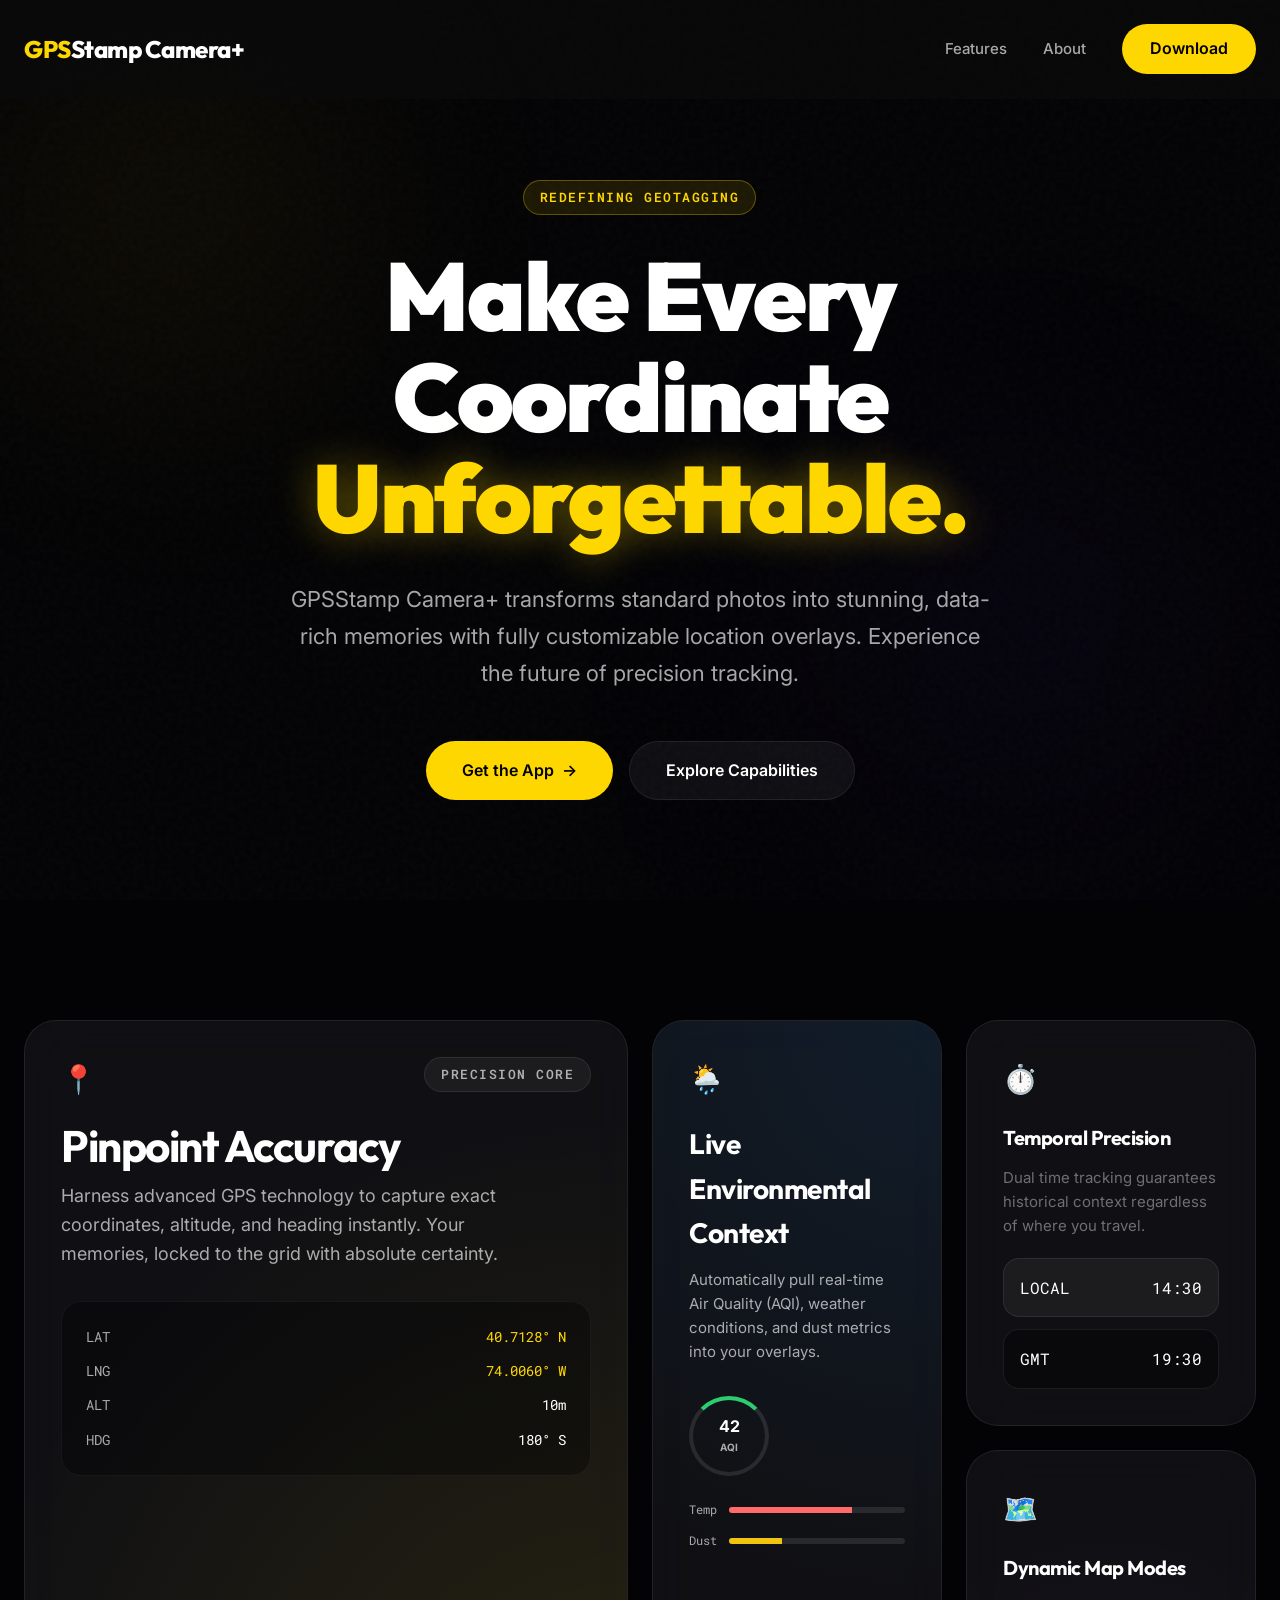
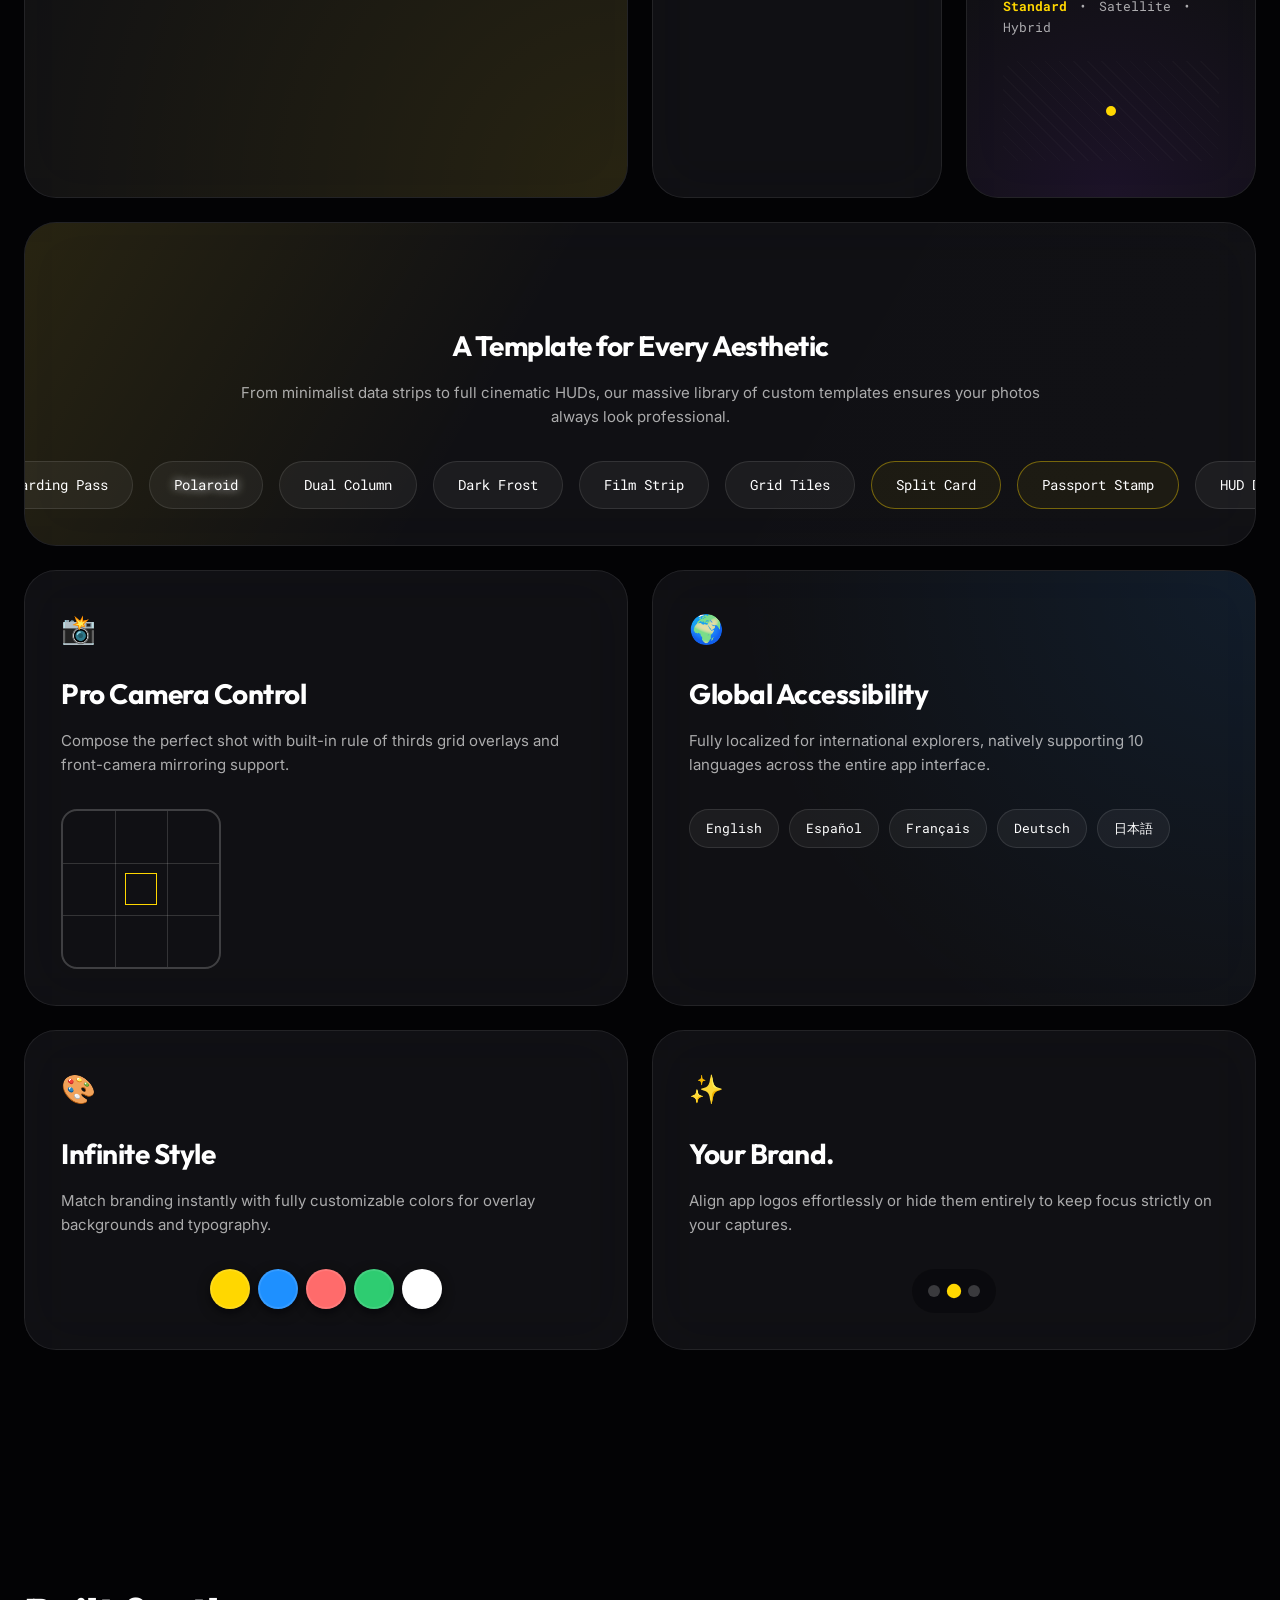
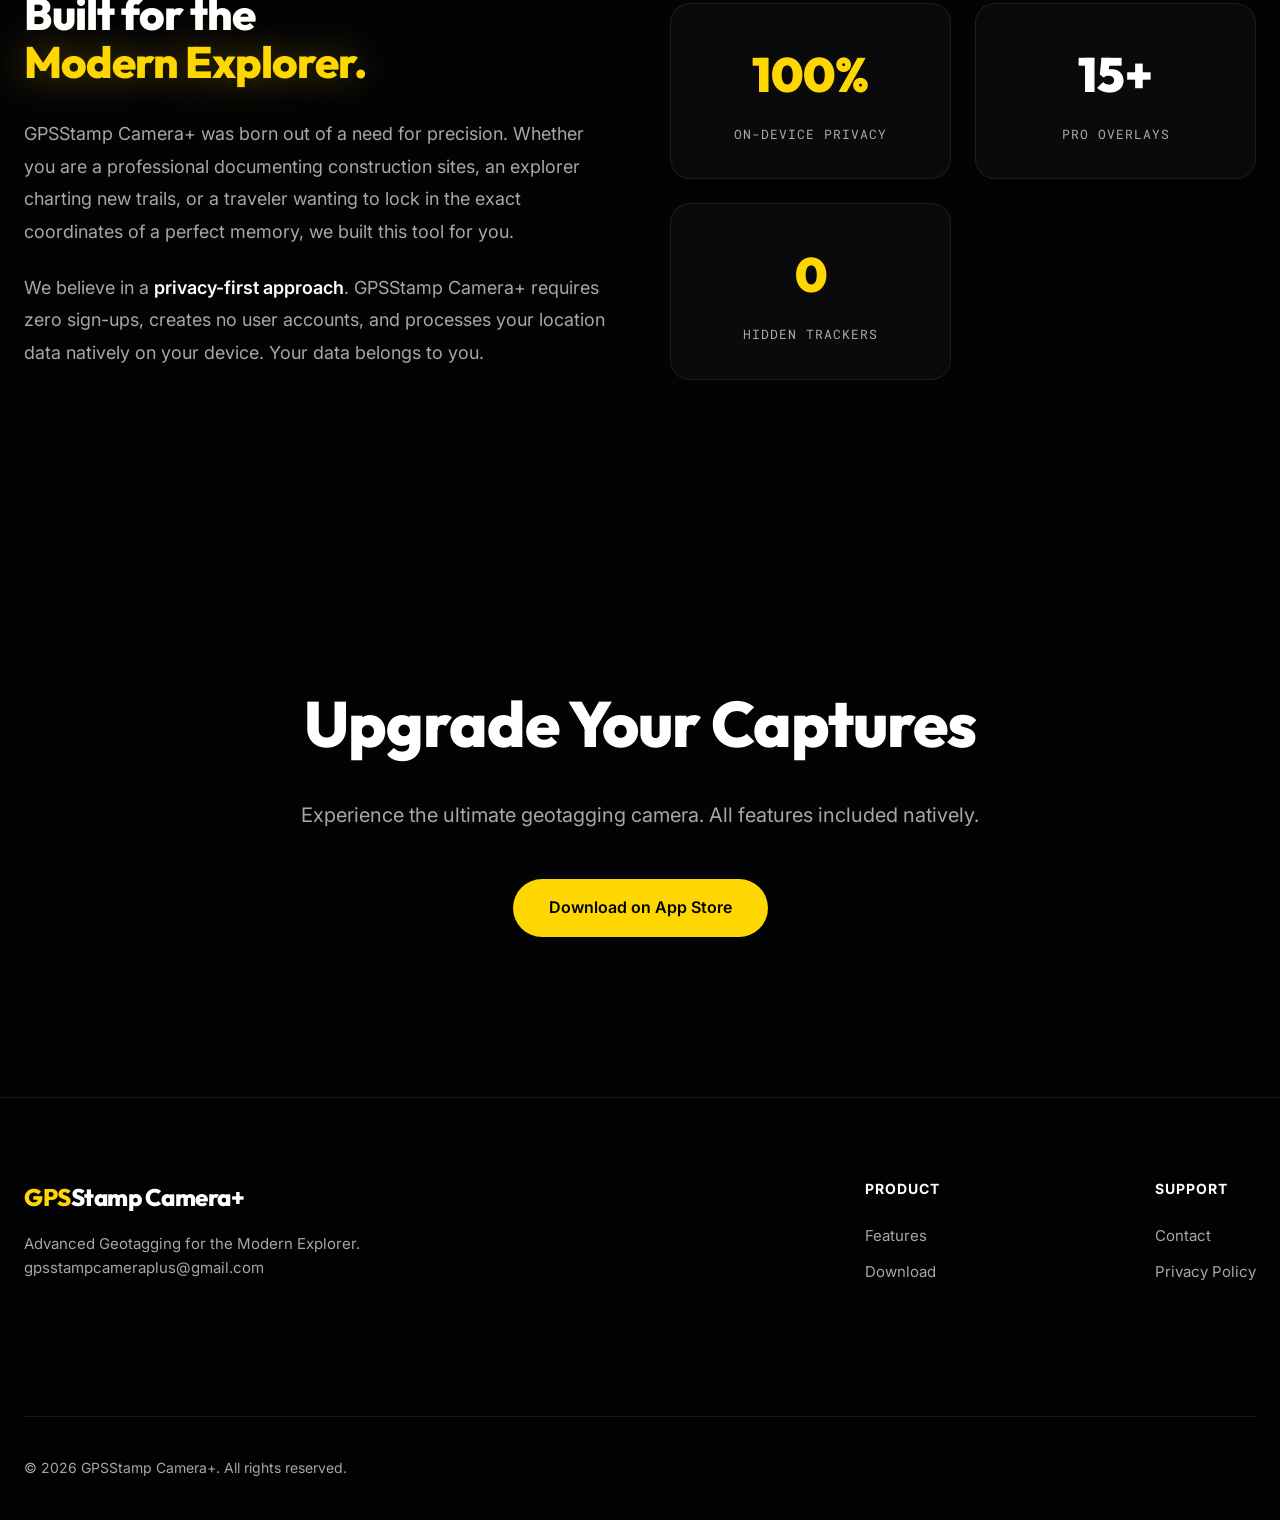
==== index.html @ 20dde985 "first commit" ====
<!DOCTYPE html>
<html lang="en">
  <head>
    <meta charset="UTF-8" />
    <link rel="icon" type="image/svg+xml" href="/vite.svg" />
    <meta name="viewport" content="width=device-width, initial-scale=1.0" />
    <title>GPSStamp Camera+ | Precision Location Tagging</title>
    <!-- Modern Google Fonts -->
    <link rel="preconnect" href="https://fonts.googleapis.com">
    <link rel="preconnect" href="https://fonts.gstatic.com" crossorigin>
    <link href="https://fonts.googleapis.com/css2?family=Inter:wght@300;400;500;600&family=Outfit:wght@400;600;700;800;900&family=Roboto+Mono:wght@400;500;700&display=swap" rel="stylesheet">
    <link rel="stylesheet" href="/src/style.css" />
  </head>
  <body>
    <!-- Abstract Background Grid -->
    <div class="bg-mesh">
      <div class="gradient-ball ball-1"></div>
      <div class="gradient-ball ball-2"></div>
      <div class="gradient-ball ball-3"></div>
      <div class="noise-overlay"></div>
    </div>

    <!-- Navigation -->
    <nav class="navbar">
      <div class="container navbar-content">
        <a href="#" class="logo">
          <span class="logo-accent">GPS</span>Stamp Camera+
        </a>
        <div class="nav-links">
          <a href="#features">Features</a>
          <a href="#about">About</a>
          <a href="https://apps.apple.com/us/app/gpsstamp-camera/id6759523806" class="btn btn-primary" target="_blank">Download</a>
        </div>
      </div>
    </nav>

    <!-- Hero Section -->
    <section class="hero">
      <div class="container hero-content">
        <div class="badge animate-up">Redefining Geotagging</div>
        <h1 class="hero-title animate-up delay-1">
          Make Every Coordinate<br>
          <span class="text-accent glow-text">Unforgettable.</span>
        </h1>
        <p class="hero-subtitle animate-up delay-2">
          GPSStamp Camera+ transforms standard photos into stunning, data-rich memories with fully customizable location overlays. Experience the future of precision tracking.
        </p>
        <div class="hero-cta animate-up delay-3">
          <a href="https://apps.apple.com/us/app/gpsstamp-camera/id6759523806" class="btn btn-large btn-primary" target="_blank">
            <span class="btn-text">Get the App</span>
            <span class="btn-icon">→</span>
          </a>
          <a href="#features" class="btn btn-large btn-outline">Explore Capabilities</a>
        </div>
      </div>
    </section>

    <!-- Innovative Features Section (Mega Bento Box) -->
    <section id="features" class="features bento-section">
      <div class="container">
        
        <div class="bento-grid">
          
          <!-- 1. Coordinate Accuracy (Span 2x2) -->
          <div class="bento-card span-2 row-span-2 group">
            <div class="card-bg-effect bg-gold"></div>
            <div class="card-content">
              <div class="bento-header">
                <span class="bento-icon">📍</span>
                <span class="badge ghost">Precision Core</span>
              </div>
              <h2 class="bento-title giant-title">Pinpoint Accuracy</h2>
              <p class="bento-desc">Harness advanced GPS technology to capture exact coordinates, altitude, and heading instantly. Your memories, locked to the grid with absolute certainty.</p>
              
              <div class="abstract-data-vis">
                <div class="data-row"><span>LAT</span> <span class="mono accent">40.7128° N</span></div>
                <div class="data-row"><span>LNG</span> <span class="mono accent">74.0060° W</span></div>
                <div class="data-row"><span>ALT</span> <span class="mono">10m</span></div>
                <div class="data-row"><span>HDG</span> <span class="mono">180° S</span></div>
              </div>
            </div>
          </div>

          <!-- 2. Environmental Data (Span 1x2) -->
          <div class="bento-card span-1 row-span-2 group">
            <div class="card-bg-effect bg-blue"></div>
            <div class="card-content">
              <div class="bento-header">
                <span class="bento-icon">🌦️</span>
              </div>
              <h3 class="bento-title">Live Environmental Context</h3>
              <p class="bento-desc">Automatically pull real-time Air Quality (AQI), weather conditions, and dust metrics into your overlays.</p>
              
              <div class="env-widgets">
                <div class="aqi-ring">
                  <div class="ring-status good"></div>
                  <span class="aqi-val mono">42<br><small>AQI</small></span>
                </div>
                <div class="env-bars">
                  <div class="bar-row"><span>Temp</span><div class="bar"><div class="fill w-70"></div></div></div>
                  <div class="bar-row"><span>Dust</span><div class="bar"><div class="fill w-30"></div></div></div>
                </div>
              </div>
            </div>
          </div>

          <!-- 3. Time Tracking (Span 1x1) -->
          <div class="bento-card span-1 group">
             <div class="card-content">
              <div class="bento-header"><span class="bento-icon">⏱️</span></div>
              <h3 class="bento-title small-title">Temporal Precision</h3>
              <p class="bento-desc subtle">Dual time tracking guarantees historical context regardless of where you travel.</p>
              <div class="time-compare">
                <div class="time-box"><span>LOCAL</span><span class="mono">14:30</span></div>
                <div class="time-box dark"><span>GMT</span><span class="mono accent">19:30</span></div>
              </div>
             </div>
          </div>

          <!-- 4. Dynamic Maps (Span 1x1) -->
          <div class="bento-card span-1 group">
            <div class="card-bg-effect bg-purple"></div>
            <div class="card-content">
              <div class="bento-header"><span class="bento-icon">🗺️</span></div>
              <h3 class="bento-title small-title">Dynamic Map Modes</h3>
              <div class="map-modes">
                <span class="active">Standard</span> • <span>Satellite</span> • <span>Hybrid</span>
              </div>
              <div class="map-abstract">
                <div class="map-grid-lines"></div>
                <div class="map-pin-pulse"></div>
              </div>
            </div>
          </div>

          <!-- 5. Overlay Templates (Span 4x1) -->
          <div class="bento-card span-4 group template-marquee-card">
            <div class="card-bg-effect bg-gradient"></div>
            <div class="card-content">
              <div class="bento-header">
                <span class="bento-icon">🎨</span>
                <span class="badge ghost">15+ Premium Overlays</span>
              </div>
              <h2 class="bento-title">A Template for Every Aesthetic</h2>
              <p class="bento-desc">From minimalist data strips to full cinematic HUDs, our massive library of custom templates ensures your photos always look professional.</p>
              
              <div class="marquee-container">
                <div class="marquee-content">
                  <span class="template-pill glow">Passport Stamp</span>
                  <span class="template-pill">HUD Display</span>
                  <span class="template-pill highlight">Gradient Wave</span>
                  <span class="template-pill">Classic</span>
                  <span class="template-pill">Boarding Pass</span>
                  <span class="template-pill text-glow">Polaroid</span>
                  <span class="template-pill">Dual Column</span>
                  <span class="template-pill">Dark Frost</span>
                  <span class="template-pill">Film Strip</span>
                  <span class="template-pill">Grid Tiles</span>
                  <span class="template-pill glow">Split Card</span>
                  <!-- Duplicates for seamless looping -->
                  <span class="template-pill glow">Passport Stamp</span>
                  <span class="template-pill">HUD Display</span>
                  <span class="template-pill highlight">Gradient Wave</span>
                  <span class="template-pill">Classic</span>
                  <span class="template-pill">Boarding Pass</span>
                  <span class="template-pill text-glow">Polaroid</span>
                </div>
              </div>
            </div>
          </div>

          <!-- 6. Camera Controls (Span 2x1) -->
          <div class="bento-card span-2 group">
            <div class="card-content horizontal-content">
              <div class="text-side">
                <div class="bento-header"><span class="bento-icon">📸</span></div>
                <h3 class="bento-title">Pro Camera Control</h3>
                <p class="bento-desc">Compose the perfect shot with built-in rule of thirds grid overlays and front-camera mirroring support.</p>
              </div>
              <div class="visual-side camera-grid-vis">
                <div class="cam-line v-1"></div><div class="cam-line v-2"></div>
                <div class="cam-line h-1"></div><div class="cam-line h-2"></div>
                <div class="focus-square"></div>
              </div>
            </div>
          </div>

          <!-- 7. Localization (Span 2x1) -->
          <div class="bento-card span-2 group">
            <div class="card-bg-effect bg-blue"></div>
            <div class="card-content">
              <div class="bento-header"><span class="bento-icon">🌍</span></div>
              <h3 class="bento-title">Global Accessibility</h3>
              <p class="bento-desc">Fully localized for international explorers, natively supporting 10 languages across the entire app interface.</p>
              <div class="lang-pills">
                 <span class="lang-pill">English</span>
                 <span class="lang-pill">Español</span>
                 <span class="lang-pill">Français</span>
                 <span class="lang-pill">Deutsch</span>
                 <span class="lang-pill">日本語</span>
              </div>
            </div>
          </div>

          <!-- 8. Infinite Style / Colors (Span 2x1) -->
          <div class="bento-card span-2 group">
            <div class="card-content horizontal-content">
              <div class="text-side">
                <div class="bento-header"><span class="bento-icon">🎨</span></div>
                <h3 class="bento-title">Infinite Style</h3>
                <p class="bento-desc">Match branding instantly with fully customizable colors for overlay backgrounds and typography.</p>
              </div>
              <div class="visual-side">
                <div class="color-palette-demo multi">
                  <div class="color-swatch" style="background: var(--accent-color);"></div>
                  <div class="color-swatch" style="background: #1E90FF;"></div>
                  <div class="color-swatch" style="background: #FF6B6B;"></div>
                  <div class="color-swatch" style="background: #2ECC71;"></div>
                  <div class="color-swatch" style="background: #FFFFFF;"></div>
                </div>
              </div>
            </div>
          </div>

          <!-- 9. Branding / Logo (Span 2x1) -->
          <div class="bento-card span-2 group">
            <div class="card-content horizontal-content">
              <div class="text-side">
                <div class="bento-header"><span class="bento-icon">✨</span></div>
                <h3 class="bento-title">Your Brand.</h3>
                <p class="bento-desc">Align app logos effortlessly or hide them entirely to keep focus strictly on your captures.</p>
              </div>
              <div class="visual-side">
                <div class="alignment-vis">
                  <span class="align-dot left"></span>
                  <span class="align-dot center active"></span>
                  <span class="align-dot right"></span>
                </div>
              </div>
            </div>
          </div>

        </div> <!-- End grid -->
      </div>
    </section>

    <!-- About Section -->
    <section id="about" class="about-section">
      <div class="container about-content">
        <div class="about-text-content">
          <h2 class="about-title giant-title">Built for the <br><span class="text-accent glow-text">Modern Explorer.</span></h2>
          <p class="about-desc">
            GPSStamp Camera+ was born out of a need for precision. Whether you are a professional documenting construction sites, an explorer charting new trails, or a traveler wanting to lock in the exact coordinates of a perfect memory, we built this tool for you.
          </p>
          <p class="about-desc">
            We believe in a <strong>privacy-first approach</strong>. GPSStamp Camera+ requires zero sign-ups, creates no user accounts, and processes your location data natively on your device. Your data belongs to you.
          </p>
        </div>
        <div class="about-stats-grid">
          <div class="stat-box">
            <span class="stat-number text-accent">100%</span>
            <span class="stat-label">On-Device Privacy</span>
          </div>
          <div class="stat-box">
            <span class="stat-number">15+</span>
            <span class="stat-label">Pro Overlays</span>
          </div>
          <div class="stat-box">
            <span class="stat-number text-accent">0</span>
            <span class="stat-label">Hidden Trackers</span>
          </div>
        </div>
      </div>
    </section>

    <!-- Download Section -->
    <section id="download" class="cta-section">
      <div class="container cta-content">
        <h2 class="cta-title">Upgrade Your Captures</h2>
        <p class="cta-subtitle">Experience the ultimate geotagging camera. All features included natively.</p>
        <div class="cta-buttons">
          <a href="https://apps.apple.com/us/app/gpsstamp-camera/id6759523806" class="btn btn-large btn-primary hover-glow" target="_blank">Download on App Store</a>
        </div>
      </div>
    </section>

    <!-- Footer -->
    <footer class="footer">
      <div class="container footer-content">
        <div class="footer-brand">
          <a href="#" class="logo footer-logo"><span class="logo-accent">GPS</span>Stamp Camera+</a>
          <p class="footer-tagline">Advanced Geotagging for the Modern Explorer.<br><a href="mailto:gpsstampcameraplus@gmail.com" class="footer-email">gpsstampcameraplus@gmail.com</a></p>
        </div>
        <div class="footer-links">
          <div class="link-group">
            <h3>Product</h3>
            <a href="#features">Features</a>
            <a href="#download">Download</a>
          </div>
          <div class="link-group">
            <h3>Support</h3>
            <a href="mailto:gpsstampcameraplus@gmail.com">Contact</a>
            <a href="/privacy.html">Privacy Policy</a>
          </div>
        </div>
        <div class="footer-bottom">
          <p>&copy; 2026 GPSStamp Camera+. All rights reserved.</p>
        </div>
      </div>
    </footer>

    <script type="module" src="/src/main.js"></script>
  </body>
</html>
---- src/style.css ----
:root {
  /* Core Brand Color (App Gold) */
  --accent-color: #FFD700;
  --accent-glow: rgba(255, 215, 0, 0.4);
  
  /* Deep Space Neutrals */
  --bg-base: #030305;
  --bg-surface: rgba(25, 25, 30, 0.6);
  --bg-surface-hover: rgba(35, 35, 45, 0.8);
  --border-color: rgba(255, 255, 255, 0.08);
  --border-color-glow: rgba(255, 215, 0, 0.3);
  
  /* Text */
  --text-primary: #FFFFFF;
  --text-secondary: rgba(255, 255, 255, 0.65);
  --text-dark: #000000;

  /* Typography */
  --font-main: 'Inter', system-ui, -apple-system, sans-serif;
  --font-heading: 'Outfit', sans-serif;
  --font-mono: 'Roboto Mono', monospace;

  /* Spacing & Borders */
  --container-max-width: 1360px; /* Made slightly wider for mega grid */
  --section-padding: 120px 0;
  --bento-radius: 32px;
  --transition: all 0.5s cubic-bezier(0.16, 1, 0.3, 1);
}

* {
  margin: 0;
  padding: 0;
  box-sizing: border-box;
}

html {
  scroll-behavior: smooth;
  background-color: var(--bg-base);
}

body {
  font-family: var(--font-main);
  background-color: transparent;
  color: var(--text-primary);
  line-height: 1.6;
  overflow-x: hidden;
  position: relative;
}

/* --- Abstract Background --- */
.bg-mesh {
  position: fixed;
  top: 0; left: 0; right: 0; bottom: 0;
  z-index: -2;
  overflow: hidden;
  background: var(--bg-base);
}

.gradient-ball {
  position: absolute;
  border-radius: 50%;
  filter: blur(120px);
  opacity: 0.5;
  animation: float 20s infinite ease-in-out alternate;
}

.ball-1 {
  width: 600px; height: 600px;
  background: radial-gradient(circle, rgba(255,215,0,0.15) 0%, rgba(0,0,0,0) 70%);
  top: -10%; left: -10%;
  animation-delay: 0s;
}

.ball-2 {
  width: 800px; height: 800px;
  background: radial-gradient(circle, rgba(60,60,255,0.08) 0%, rgba(0,0,0,0) 70%);
  bottom: -20%; right: -10%;
  animation-delay: -5s;
}

.ball-3 {
  width: 500px; height: 500px;
  background: radial-gradient(circle, rgba(200,50,255,0.05) 0%, rgba(0,0,0,0) 70%);
  top: 40%; left: 60%;
  animation-delay: -10s;
}

.noise-overlay {
  position: fixed;
  top: 0; left: 0; width: 100%; height: 100%;
  background-image: url("data:image/svg+xml,%3Csvg viewBox='0 0 200 200' xmlns='http://www.w3.org/2000/svg'%3E%3Cfilter id='noiseFilter'%3E%3CfeTurbulence type='fractalNoise' baseFrequency='0.8' numOctaves='3' stitchTiles='stitch'/%3E%3C/filter%3E%3Crect width='100%25' height='100%25' filter='url(%23noiseFilter)'/%3E%3C/svg%3E");
  opacity: 0.03;
  z-index: -1;
  pointer-events: none;
}

@keyframes float {
  0% { transform: translate(0, 0) scale(1); }
  100% { transform: translate(50px, 50px) scale(1.1); }
}

.container {
  max-width: var(--container-max-width);
  margin: 0 auto;
  padding: 0 24px;
}

/* --- Navigation --- */
.navbar {
  position: fixed;
  top: 0; width: 100%;
  padding: 24px 0;
  z-index: 1000;
  transition: var(--transition);
  border-bottom: 1px solid transparent;
}

.navbar.scrolled {
  padding: 16px 0;
  background: rgba(3, 3, 5, 0.75);
  backdrop-filter: blur(24px);
  -webkit-backdrop-filter: blur(24px);
  border-bottom: 1px solid var(--border-color);
}

.navbar-content {
  display: flex;
  justify-content: space-between;
  align-items: center;
}

.logo {
  font-family: var(--font-heading);
  font-size: 24px;
  font-weight: 800;
  color: var(--text-primary);
  text-decoration: none;
  letter-spacing: -0.5px;
}

.logo-accent { color: var(--accent-color); }

.nav-links {
  display: flex;
  align-items: center;
  gap: 36px;
}

.nav-links a:not(.btn) {
  text-decoration: none;
  color: var(--text-secondary);
  font-weight: 500;
  font-size: 15px;
  transition: var(--transition);
}

.nav-links a:not(.btn):hover { color: var(--text-primary); }

/* --- Buttons --- */
.btn {
  display: inline-flex;
  align-items: center;
  justify-content: center;
  gap: 8px;
  padding: 12px 28px;
  border-radius: 100px;
  font-weight: 600;
  text-decoration: none;
  transition: var(--transition);
  cursor: pointer;
  border: none;
  font-family: var(--font-main);
}

.btn-primary {
  background-color: var(--accent-color);
  color: var(--text-dark);
}

.hover-glow:hover, .btn-primary:hover {
  transform: translateY(-2px);
  box-shadow: 0 8px 24px var(--accent-glow);
  background-color: #FFF;
}

.btn-outline {
  background: rgba(255, 255, 255, 0.05);
  border: 1px solid var(--border-color);
  color: var(--text-primary);
  backdrop-filter: blur(10px);
}

.btn-outline:hover {
  background: rgba(255, 255, 255, 0.1);
  border-color: var(--text-secondary);
}

.btn-large { padding: 16px 36px; font-size: 16px; }

/* --- Hero Section --- */
.hero {
  min-height: 100vh;
  display: flex;
  align-items: center;
  justify-content: center;
  text-align: center;
  padding-top: 80px;
}

.hero-content {
  max-width: 900px;
  display: flex;
  flex-direction: column;
  align-items: center;
}

.badge {
  display: inline-block;
  padding: 6px 16px;
  background: rgba(255, 215, 0, 0.1);
  color: var(--accent-color);
  border-radius: 100px;
  font-family: var(--font-mono);
  font-size: 13px;
  font-weight: 600;
  text-transform: uppercase;
  letter-spacing: 1.5px;
  margin-bottom: 32px;
  border: 1px solid var(--border-color-glow);
}

.badge.ghost {
  background: rgba(255,255,255,0.05);
  color: var(--text-secondary);
  border-color: var(--border-color);
  margin-bottom: 0;
}

.hero-title {
  font-family: var(--font-heading);
  font-size: clamp(48px, 8vw, 96px);
  font-weight: 900;
  line-height: 1.05;
  letter-spacing: -2px;
  margin-bottom: 32px;
}

.text-accent { color: var(--accent-color); }
.glow-text { text-shadow: 0 0 40px var(--accent-glow); }

.hero-subtitle {
  font-size: clamp(18px, 2vw, 22px);
  color: var(--text-secondary);
  font-weight: 400;
  line-height: 1.7;
  max-width: 700px;
  margin-bottom: 48px;
}

.hero-cta {
  display: flex;
  gap: 16px;
  justify-content: center;
  flex-wrap: wrap;
}

/* --- Mega Bento Grid Section --- */
.bento-section { padding: var(--section-padding); }

.bento-grid {
  display: grid;
  grid-template-columns: repeat(4, 1fr);
  grid-auto-rows: minmax(250px, auto);
  gap: 24px;
}

.bento-card {
  position: relative;
  background: var(--bg-surface);
  border: 1px solid var(--border-color);
  border-radius: var(--bento-radius);
  padding: 36px;
  overflow: hidden;
  display: flex;
  flex-direction: column;
  backdrop-filter: blur(30px);
  -webkit-backdrop-filter: blur(30px);
  transition: var(--transition);
}

.bento-card.group:hover {
  transform: translateY(-4px);
  border-color: rgba(255, 255, 255, 0.2);
  box-shadow: 0 20px 40px rgba(0,0,0,0.4);
}

/* Grid Spanning Classes */
.span-1 { grid-column: span 1; }
.span-2 { grid-column: span 2; }
.span-4 { grid-column: span 4; }
.row-span-2 { grid-row: span 2; }

/* Bento Internal Layouts */
.bento-header {
  display: flex;
  justify-content: space-between;
  align-items: flex-start;
  margin-bottom: 20px;
}

.bento-icon { font-size: 28px; }

.bento-title {
  font-family: var(--font-heading);
  font-size: 28px;
  font-weight: 700;
  letter-spacing: -0.5px;
  margin-bottom: 12px;
}
.giant-title { font-size: 44px; letter-spacing: -1.5px; line-height: 1.1; }
.small-title { font-size: 20px; }

.bento-desc {
  color: var(--text-secondary);
  font-size: 15px;
  margin-bottom: 32px;
  flex-grow: 1;
}
.bento-desc.subtle { color: rgba(255,255,255,0.4); margin-bottom: 20px; }
.span-2.row-span-2 .bento-desc { font-size: 18px; max-width: 85%; }

/* Abstract Graphic Elements inside Bento */
.card-bg-effect {
  position: absolute;
  top: 0; left: 0; width: 100%; height: 100%;
  z-index: -1;
  opacity: 0.1;
  transition: opacity 0.5s ease;
}
.bento-card.group:hover .card-bg-effect { opacity: 0.15; }

.bg-gold { background: radial-gradient(circle at right bottom, var(--accent-color), transparent 70%); }
.bg-blue { background: radial-gradient(circle at top right, #1E90FF, transparent 70%); }
.bg-purple { background: radial-gradient(circle at bottom center, #8A2BE2, transparent 70%); }
.bg-gradient { background: linear-gradient(120deg, var(--accent-color) 0%, transparent 40%, rgba(255,255,255,0.05) 100%); }

/* Coordinate Data Vis */
.abstract-data-vis {
  display: flex;
  flex-direction: column;
  gap: 12px;
  background: rgba(0,0,0,0.3);
  padding: 24px;
  border-radius: 20px;
  border: 1px solid rgba(255,255,255,0.05);
}
.data-row {
  display: flex;
  justify-content: space-between;
  font-family: var(--font-mono);
  font-size: 14px;
  color: var(--text-secondary);
}
.data-row .mono { color: var(--text-primary); }
.data-row .accent { color: var(--accent-color); }

/* Environmental Widgets */
.env-widgets { display: flex; flex-direction: column; gap: 24px; margin-top: auto; }
.aqi-ring {
  width: 80px; height: 80px; border-radius: 50%;
  border: 4px solid rgba(255,255,255,0.1);
  border-top-color: #2ECC71; /* Good AQI */
  display: flex; align-items: center; justify-content: center;
  position: relative;
}
.aqi-val { text-align: center; line-height: 1.2; font-weight: 700; }
.aqi-val small { font-size: 10px; color: var(--text-secondary); }
.env-bars { display: flex; flex-direction: column; gap: 12px; }
.bar-row { display: flex; align-items: center; gap: 12px; font-size: 12px; font-family: var(--font-mono); color: var(--text-secondary); }
.bar { height: 6px; flex-grow: 1; background: rgba(255,255,255,0.1); border-radius: 3px; overflow: hidden; }
.fill { height: 100%; background: var(--text-primary); }
.w-70 { width: 70%; background: #FF6B6B; } .w-30 { width: 30%; background: #F1C40F; }

/* Time Tracking */
.time-compare { display: flex; flex-direction: column; gap: 12px; margin-top: auto; }
.time-box {
  background: rgba(255,255,255,0.05); padding: 16px; border-radius: 16px;
  display: flex; justify-content: space-between; align-items: center; font-family: var(--font-mono);
  border: 1px solid var(--border-color);
}
.time-box.dark { background: rgba(0,0,0,0.4); }

/* Abstract Map */
.map-modes { font-size: 13px; color: var(--text-secondary); margin-bottom: 24px; font-family: var(--font-mono); word-spacing: 4px; }
.map-modes .active { color: var(--accent-color); font-weight: 700; }
.map-abstract {
  position: relative; height: 100px; width: 100%;
  background: repeating-linear-gradient(45deg, rgba(255,255,255,0.02) 0px, rgba(255,255,255,0.02) 1px, transparent 1px, transparent 10px);
  border-radius: 16px; overflow: hidden; margin-top: auto;
}
.map-pin-pulse {
  position: absolute; top: 50%; left: 50%; transform: translate(-50%, -50%);
  width: 10px; height: 10px; background: var(--accent-color); border-radius: 50%;
  box-shadow: 0 0 0 0 rgba(255,215,0, 0.4); animation: pulse 2s infinite;
}

/* Template Marquee */
.template-marquee-card { overflow: hidden; align-items: center; text-align: center; }
.template-marquee-card .bento-desc { max-width: 800px; margin: 0 auto 32px; }
.marquee-container {
  width: 100%; overflow: hidden; white-space: nowrap; margin-top: auto;
  mask-image: linear-gradient(to right, transparent, black 10%, black 90%, transparent);
  -webkit-mask-image: linear-gradient(to right, transparent, black 10%, black 90%, transparent);
}
.marquee-content {
  display: inline-flex; gap: 16px;
  animation: scrollMarquee 30s linear infinite;
}
.template-pill {
  padding: 12px 24px; border-radius: 100px; background: rgba(255,255,255,0.05);
  border: 1px solid rgba(255,255,255,0.1); font-family: var(--font-mono); font-size: 14px;
}
.template-pill.glow { border-color: var(--accent-glow); background: rgba(255,215,0,0.05); }
.template-pill.highlight { background: rgba(255,255,255,0.15); color: #FFF; font-weight: 700; }
.template-pill.text-glow { text-shadow: 0 0 10px white; }

@keyframes scrollMarquee { 0% { transform: translateX(0); } 100% { transform: translateX(-50%); } }

/* Camera Controls Grid */
.horizontal-content { flex-direction: row; align-items: center; justify-content: space-between; height: 100%; gap: 40px; }
.text-side { flex: 1; }
.visual-side { flex: 1; display: flex; align-items: center; justify-content: center; }
.camera-grid-vis {
  width: 160px; height: 160px; border: 2px solid rgba(255,255,255,0.2); border-radius: 16px; position: relative;
}
.cam-line { position: absolute; background: rgba(255,255,255,0.15); }
.cam-line.v-1, .cam-line.v-2 { width: 1px; height: 100%; top: 0; }
.cam-line.h-1, .cam-line.h-2 { height: 1px; width: 100%; left: 0; }
.cam-line.v-1 { left: 33.33%; } .cam-line.v-2 { left: 66.66%; }
.cam-line.h-1 { top: 33.33%; }  .cam-line.h-2 { top: 66.66%; }
.focus-square { position: absolute; top: 40%; left: 40%; width: 20%; height: 20%; border: 1px solid var(--accent-color); }
.bento-card.group:hover .focus-square { transform: scale(1.1); border-color: #FFF; transition: var(--transition); }

/* Language Pills */
.lang-pills { display: flex; flex-wrap: wrap; gap: 10px; margin-top: auto; }
.lang-pill { background: rgba(255,255,255,0.05); border: 1px solid rgba(255,255,255,0.1); padding: 8px 16px; border-radius: 100px; font-family: var(--font-mono); font-size: 13px; transition: var(--transition); }
.bento-card.group:hover .lang-pill { background: rgba(255,255,255,0.1); border-color: rgba(255,255,255,0.2); transform: translateY(-2px); }

/* Color Palette */
.color-palette-demo { display: flex; gap: 8px; margin-top: auto; flex-wrap: wrap; }
.color-swatch {
  width: 40px; height: 40px; border-radius: 50%; border: 2px solid rgba(255,255,255,0.1);
  box-shadow: 0 4px 12px rgba(0,0,0,0.5); transition: transform 0.3s ease;
}
.bento-card.group:hover .color-swatch:hover { transform: scale(1.2); }

/* Alignment Visualization */
.alignment-vis { display: flex; gap: 8px; justify-content: flex-start; margin-top: auto; background: rgba(0,0,0,0.3); padding: 16px; border-radius: 100px; width: fit-content; }
.align-dot { width: 12px; height: 12px; border-radius: 50%; background: var(--text-secondary); opacity: 0.3; transition: var(--transition); }
.align-dot.active { opacity: 1; background: var(--accent-color); transform: scale(1.2); }
.bento-card.group:hover .align-dot.active { background: #FFF; }

/* --- About Section --- */
.about-section { padding: 120px 0; position: relative; }
.about-content { display: grid; grid-template-columns: 1fr 1fr; gap: 60px; align-items: center; }
.about-text-content { max-width: 600px; }
.about-title { font-family: var(--font-heading); margin-bottom: 32px; font-weight: 800; letter-spacing: -1px; }
.about-desc { color: var(--text-secondary); font-size: 18px; margin-bottom: 24px; line-height: 1.8; }
.about-desc strong { color: var(--text-primary); font-weight: 600; }
.about-stats-grid { display: grid; grid-template-columns: repeat(2, 1fr); gap: 24px; }
.stat-box { background: rgba(255,255,255,0.03); border: 1px solid var(--border-color); border-radius: 20px; padding: 32px; text-align: center; backdrop-filter: blur(10px); transition: var(--transition); }
.stat-box:hover { transform: translateY(-4px); border-color: rgba(255,215,0,0.3); background: rgba(25,25,30,0.8); }
.stat-number { display: block; font-family: var(--font-heading); font-size: 48px; font-weight: 900; margin-bottom: 8px; }
.stat-label { color: var(--text-secondary); font-family: var(--font-mono); font-size: 13px; text-transform: uppercase; letter-spacing: 1px; }

/* --- CTA Section --- */
.cta-section { padding: 160px 0; text-align: center; position: relative; }
.cta-title { font-family: var(--font-heading); font-size: clamp(40px, 6vw, 64px); margin-bottom: 24px; font-weight: 800; letter-spacing: -1px; }
.cta-subtitle { color: var(--text-secondary); font-size: 20px; margin-bottom: 48px; }

/* --- Footer --- */
.footer { padding: 80px 0 40px; border-top: 1px solid var(--border-color); background: rgba(0,0,0,0.2); }
.footer-content { display: grid; grid-template-columns: 2fr 1fr; gap: 60px; }
.footer-tagline { color: var(--text-secondary); margin-top: 16px; font-size: 15px; }
.footer-email { color: var(--text-secondary); text-decoration: none; transition: color 0.3s; }
.footer-email:hover { color: var(--text-primary); }
.footer-links { display: flex; justify-content: space-between; }
.link-group h3 { margin-bottom: 24px; font-size: 14px; font-weight: 700; color: var(--text-primary); text-transform: uppercase; letter-spacing: 1px; }
.link-group a { display: block; text-decoration: none; color: var(--text-secondary); margin-bottom: 12px; transition: var(--transition); font-size: 15px; }
.link-group a:hover { color: var(--text-primary); }
.footer-bottom { grid-column: span 2; margin-top: 60px; padding-top: 40px; border-top: 1px solid var(--border-color); color: var(--text-secondary); font-size: 14px; }

/* --- Animations --- */
.animate-up { opacity: 0; transform: translateY(30px); animation: slideUp 1s cubic-bezier(0.16, 1, 0.3, 1) forwards; }
.delay-1 { animation-delay: 0.1s; }
.delay-2 { animation-delay: 0.2s; }
.delay-3 { animation-delay: 0.3s; }
@keyframes slideUp { to { opacity: 1; transform: translateY(0); } }
@keyframes pulse { to { box-shadow: 0 0 0 30px rgba(255,215,0, 0); } }

/* --- Mobile Responsive --- */
@media (max-width: 1024px) {
  .span-4 { grid-column: span 4; }
  .span-2 { grid-column: span 2; }
  .span-1 { grid-column: span 2; }
  .horizontal-content { flex-direction: column; gap: 32px; align-items: flex-start; }
  .visual-side { align-items: flex-start; width: 100%; justify-content: flex-start; }
}

@media (max-width: 768px) {
  .nav-links { display: none; }
  .bento-grid { grid-template-columns: 1fr; }
  .span-4, .span-2, .span-1 { grid-column: 1; }
  .row-span-2 { grid-row: auto; }
  .footer-content { grid-template-columns: 1fr; }
  .footer-bottom { grid-column: 1; }
}
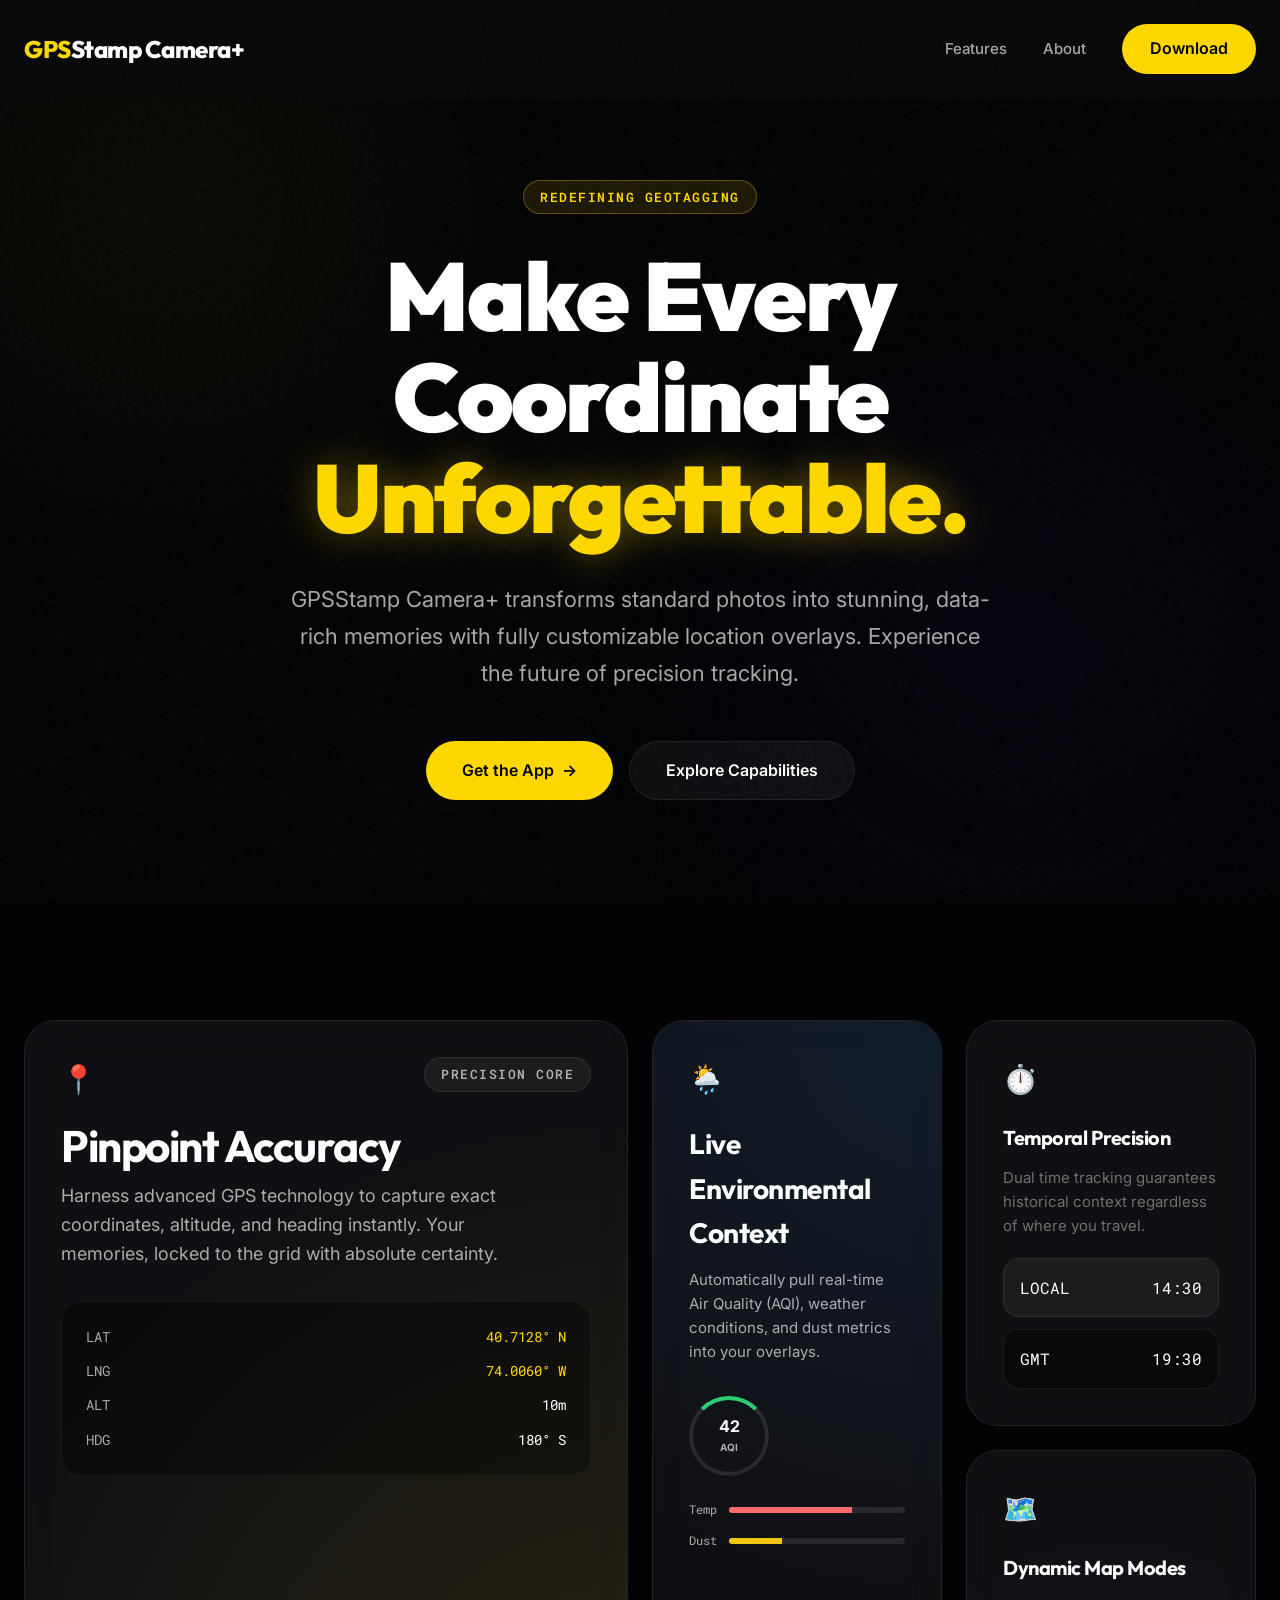
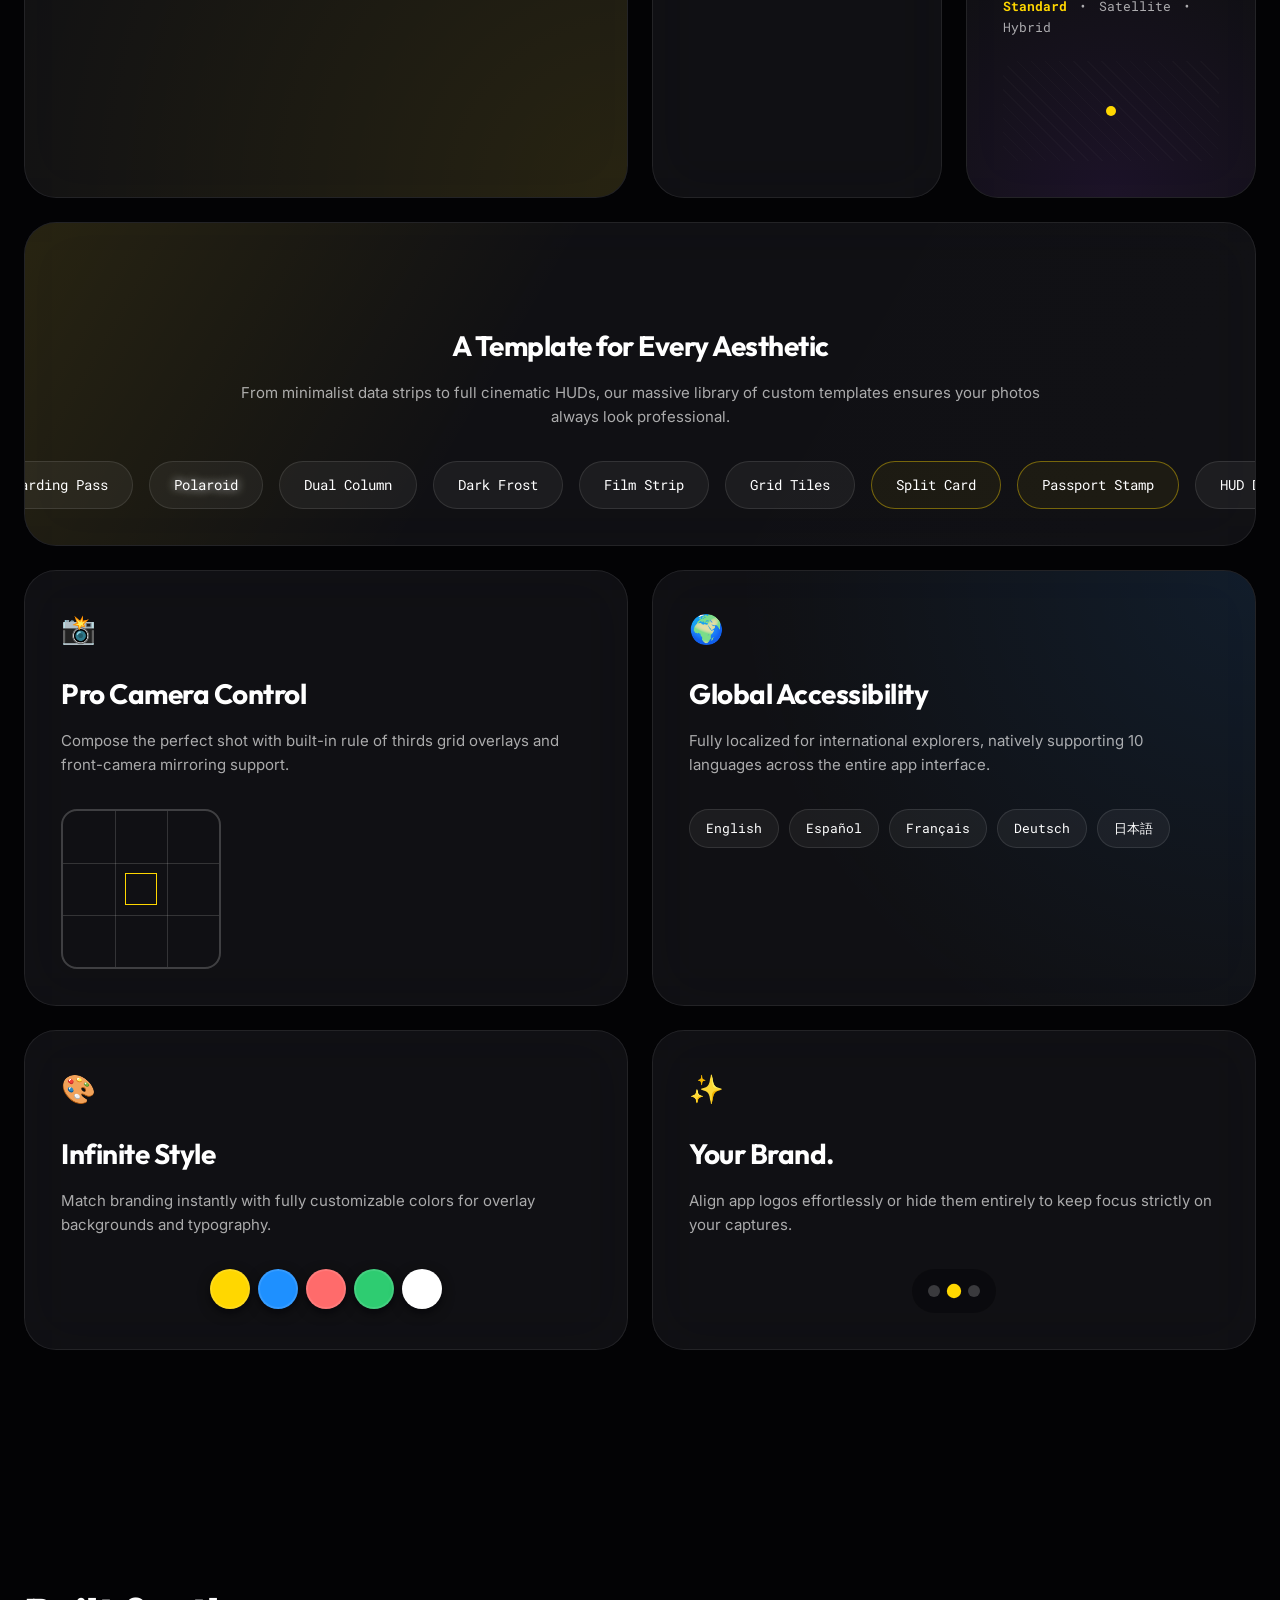
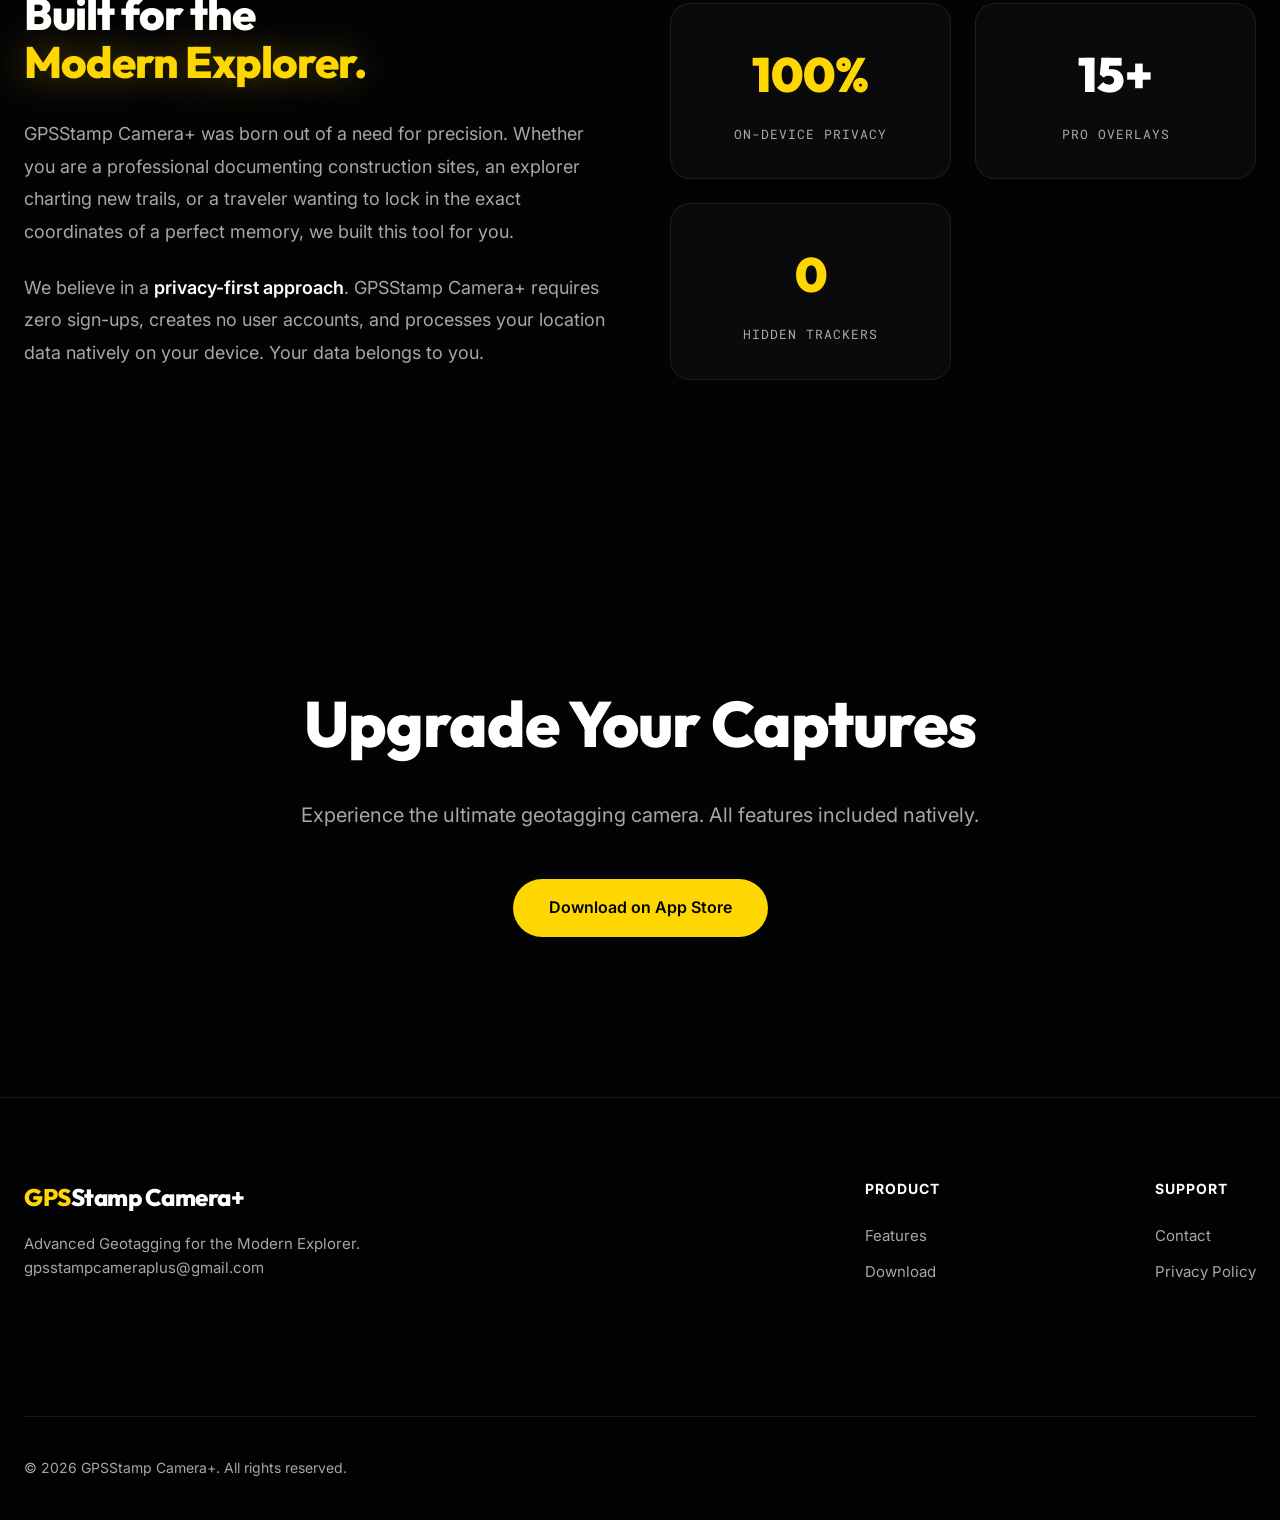
==== commit 34c8754d: "Update footer email contact address" ====
--- a/index.html
+++ b/index.html
@@ -289,7 +289,7 @@
       <div class="container footer-content">
         <div class="footer-brand">
           <a href="#" class="logo footer-logo"><span class="logo-accent">GPS</span>Stamp Camera+</a>
-          <p class="footer-tagline">Advanced Geotagging for the Modern Explorer.<br><a href="mailto:gpsstampcameraplus@gmail.com" class="footer-email">gpsstampcameraplus@gmail.com</a></p>
+          <p class="footer-tagline">Advanced Geotagging for the Modern Explorer.<br><a href="mailto:tabrejshamsalam@gmail.com" class="footer-email">gpsstampcameraplus@gmail.com</a></p>
         </div>
         <div class="footer-links">
           <div class="link-group">
@@ -299,7 +299,7 @@
           </div>
           <div class="link-group">
             <h3>Support</h3>
-            <a href="mailto:gpsstampcameraplus@gmail.com">Contact</a>
+            <a href="mailto:tabrejshamsalam@gmail.com">Contact</a>
             <a href="/privacy.html">Privacy Policy</a>
           </div>
         </div>
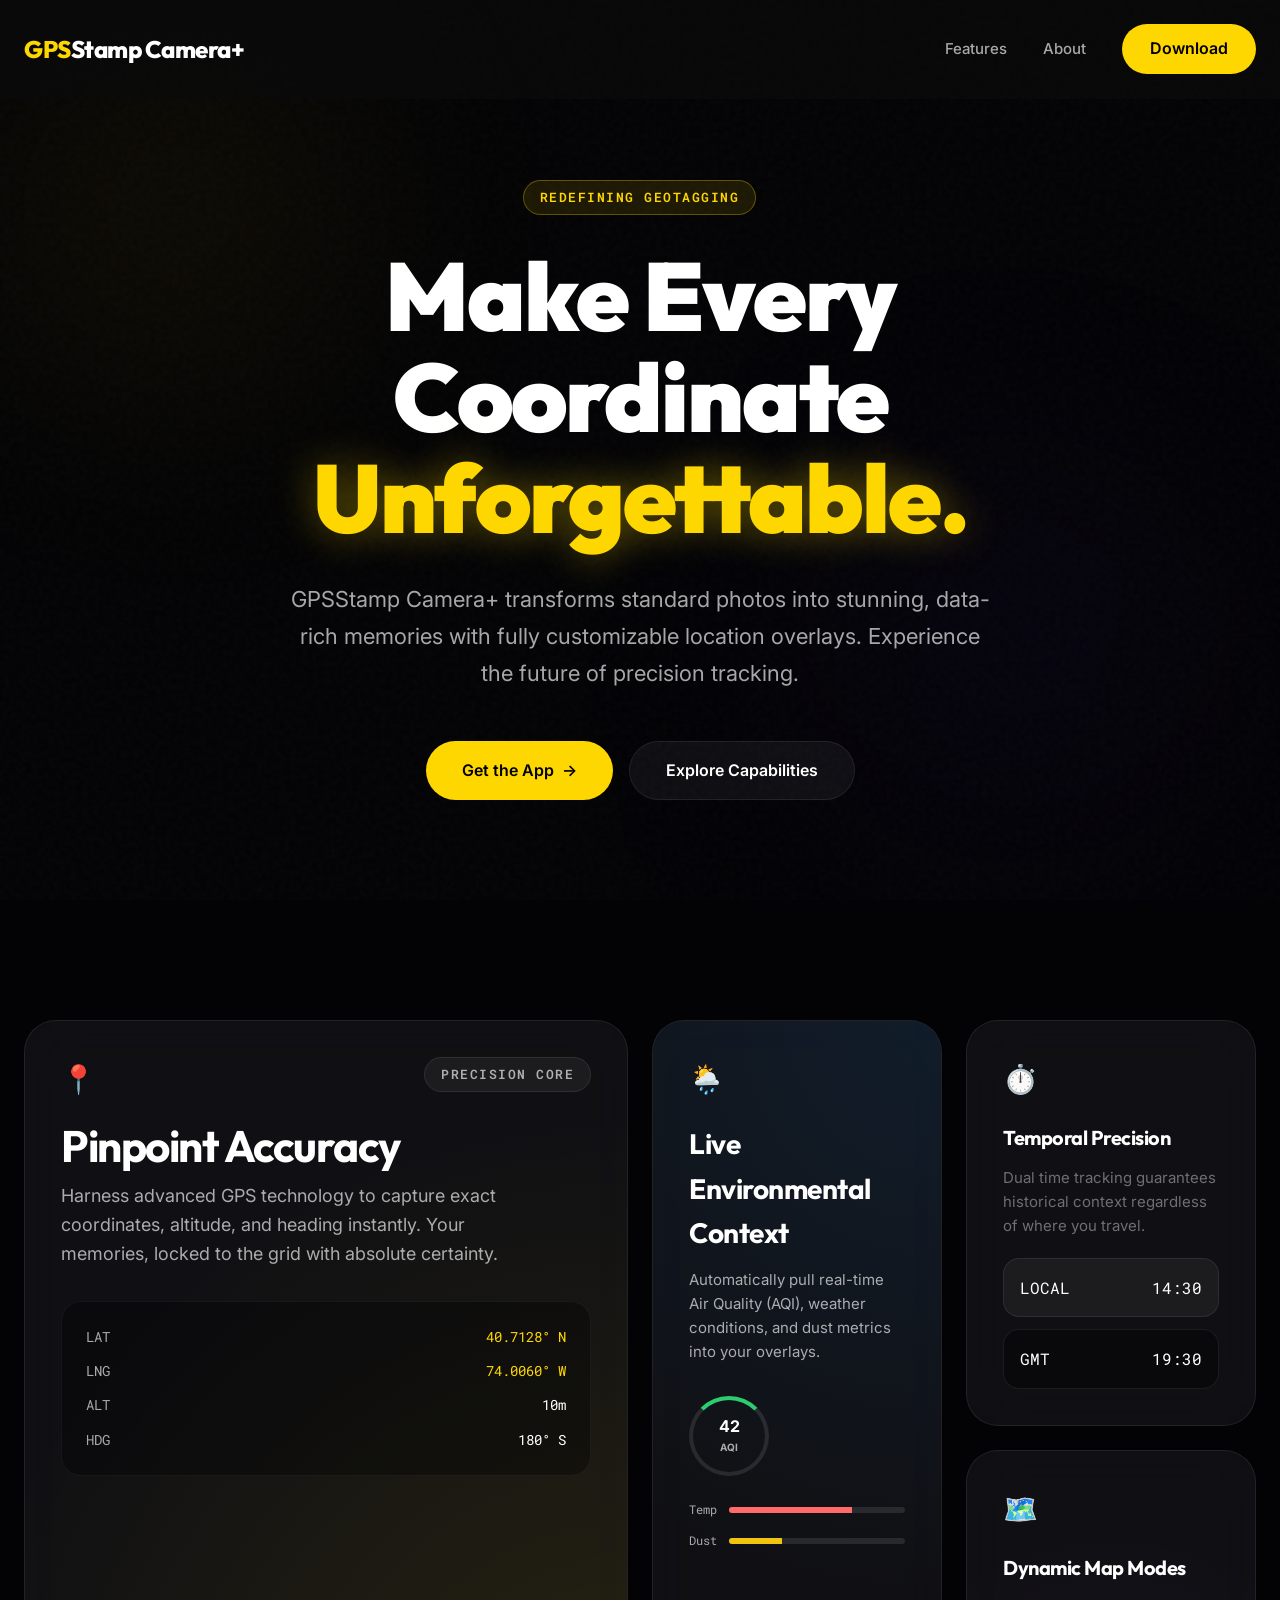
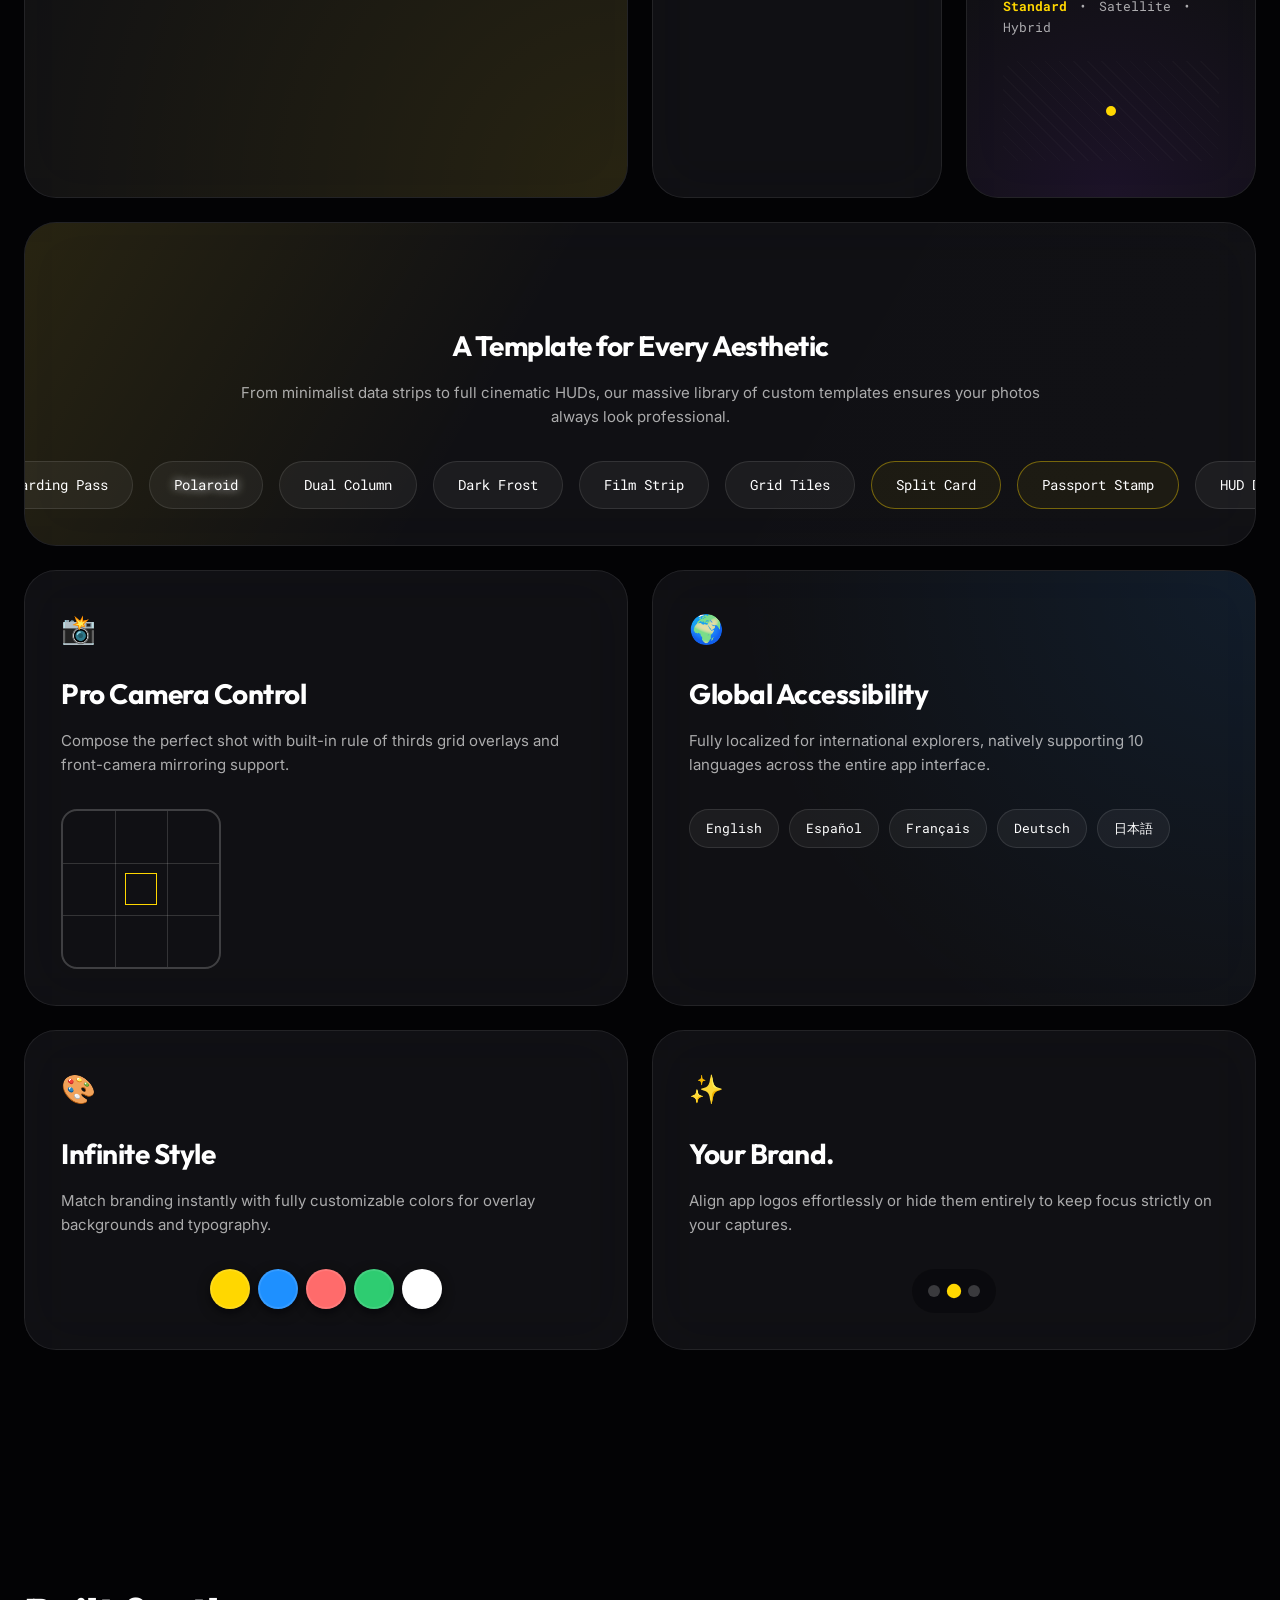
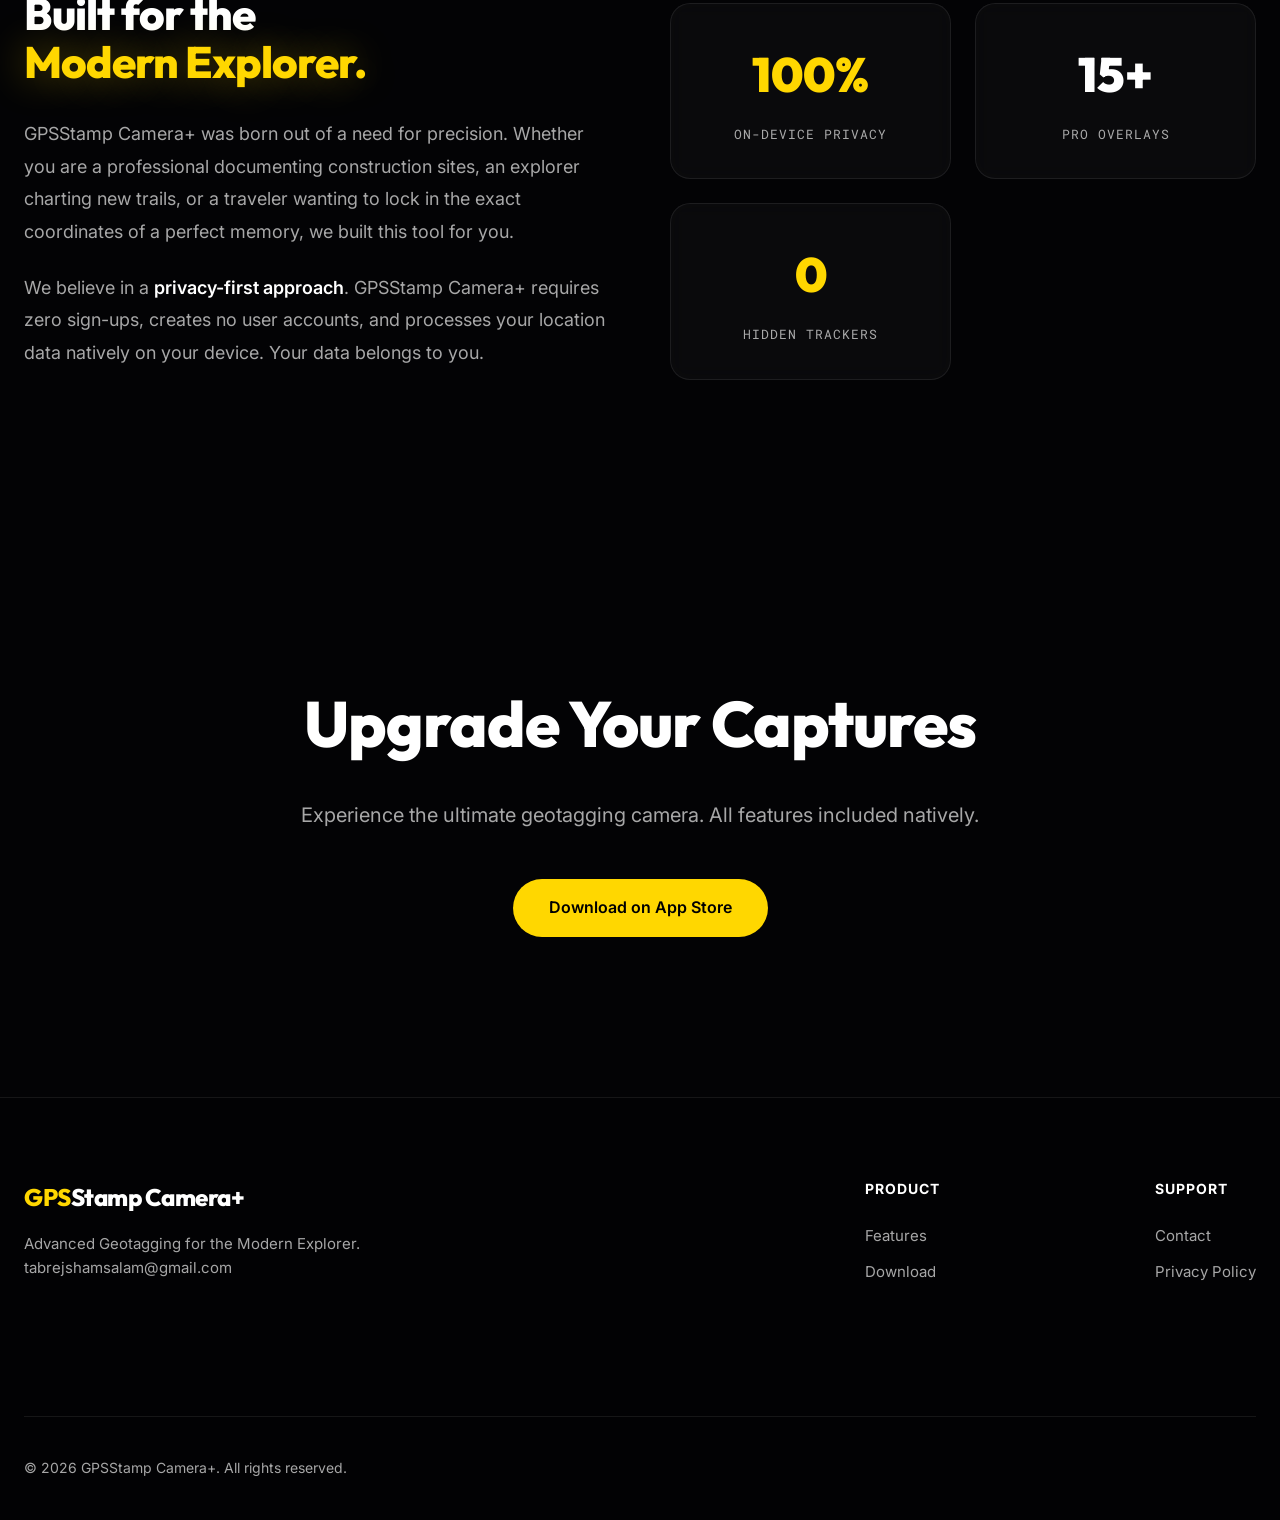
==== commit f5351180: "Update footer email address in index.html" ====
--- a/index.html
+++ b/index.html
@@ -289,7 +289,7 @@
       <div class="container footer-content">
         <div class="footer-brand">
           <a href="#" class="logo footer-logo"><span class="logo-accent">GPS</span>Stamp Camera+</a>
-          <p class="footer-tagline">Advanced Geotagging for the Modern Explorer.<br><a href="mailto:tabrejshamsalam@gmail.com" class="footer-email">gpsstampcameraplus@gmail.com</a></p>
+          <p class="footer-tagline">Advanced Geotagging for the Modern Explorer.<br><a href="mailto:tabrejshamsalam@gmail.com" class="footer-email">tabrejshamsalam@gmail.com</a></p>
         </div>
         <div class="footer-links">
           <div class="link-group">
